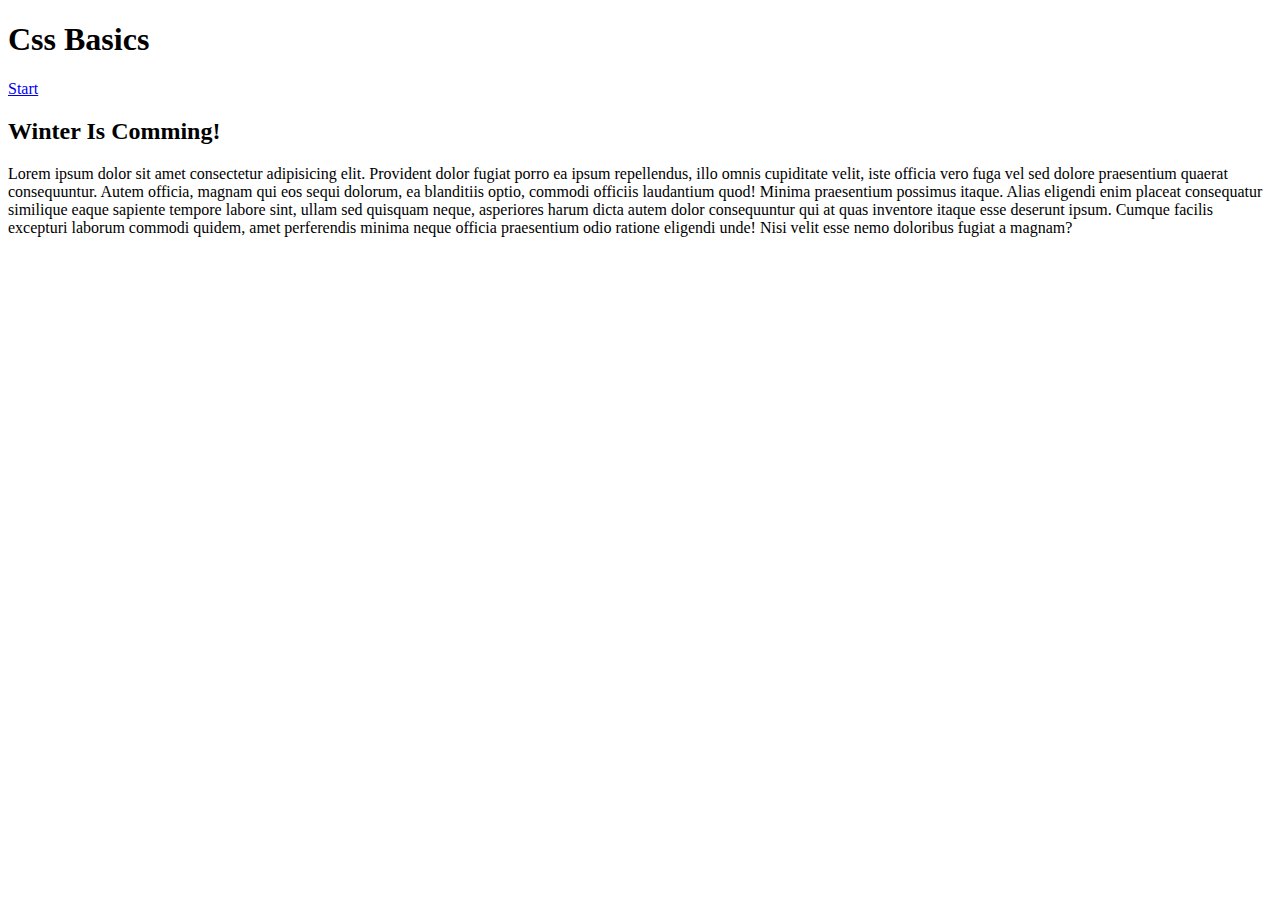
==== index.html @ 1d1a333e "create index webpage with css file" ====
<!DOCTYPE html>
<html lang="en">
  <head>
    <meta charset="UTF-8" />
    <meta name="viewport" content="width=device-width, initial-scale=1.0" />
    <title>Css basics</title>
    <link rel="stylesheet" href="style.css" />
  </head>
  <body>
    <header>
      <h1>Css Basics</h1>
      <nav>
        <a href="index.html">Start</a>
      </nav>
    </header>
    <main>
      <h2>Winter Is Comming!</h2>
      <p>
        Lorem ipsum dolor sit amet consectetur adipisicing elit. Provident dolor
        fugiat porro ea ipsum repellendus, illo omnis cupiditate velit, iste
        officia vero fuga vel sed dolore praesentium quaerat consequuntur. Autem
        officia, magnam qui eos sequi dolorum, ea blanditiis optio, commodi
        officiis laudantium quod! Minima praesentium possimus itaque. Alias
        eligendi enim placeat consequatur similique eaque sapiente tempore
        labore sint, ullam sed quisquam neque, asperiores harum dicta autem
        dolor consequuntur qui at quas inventore itaque esse deserunt ipsum.
        Cumque facilis excepturi laborum commodi quidem, amet perferendis minima
        neque officia praesentium odio ratione eligendi unde! Nisi velit esse
        nemo doloribus fugiat a magnam?
      </p>
    </main>
  </body>
</html>
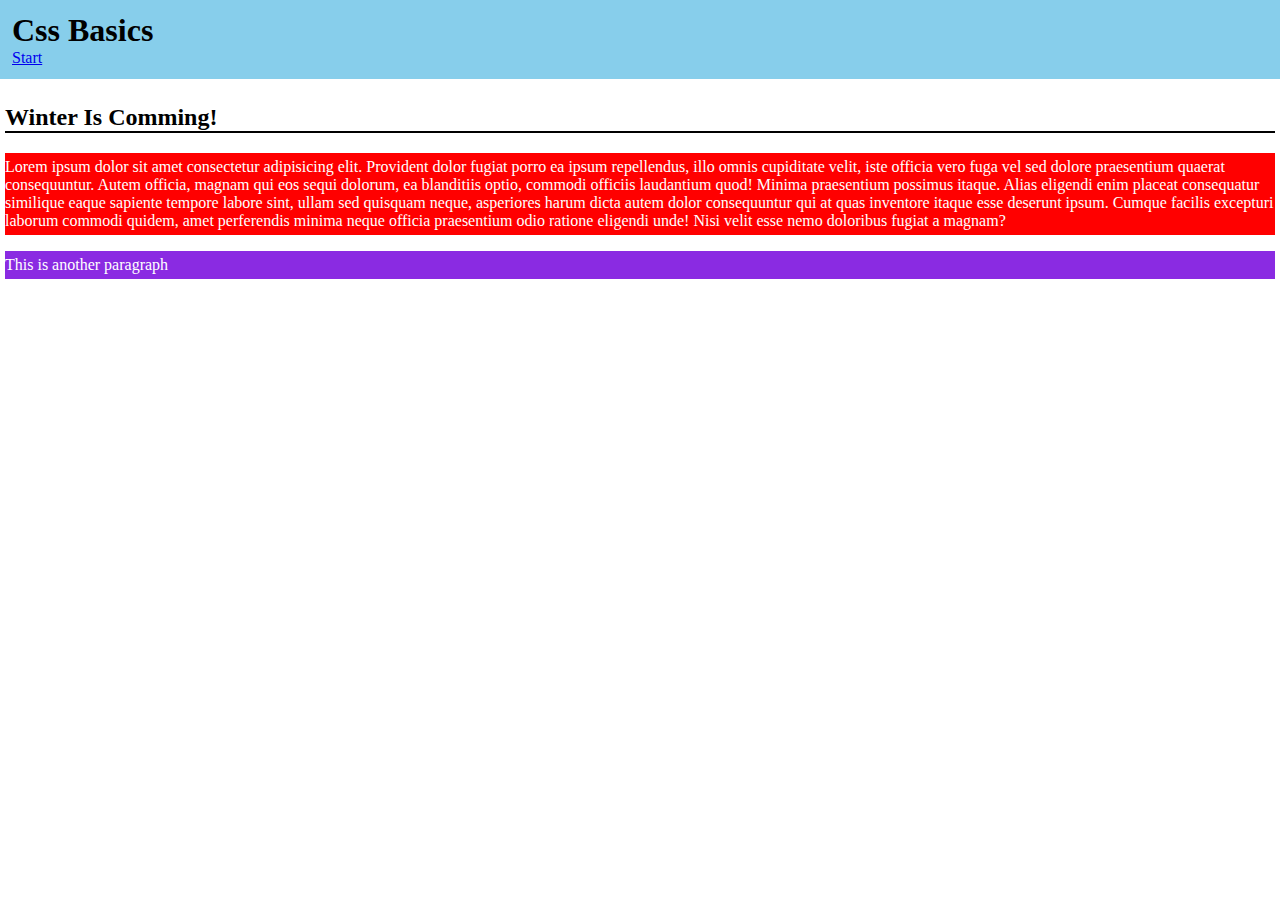
==== commit 279bb153: "add class css" ====
--- a/index.html
+++ b/index.html
@@ -28,6 +28,9 @@
         neque officia praesentium odio ratione eligendi unde! Nisi velit esse
         nemo doloribus fugiat a magnam?
       </p>
+      <p class="purple-background">
+        This is another paragraph
+      </p>
     </main>
   </body>
 </html>
--- a/style.css
+++ b/style.css
@@ -0,0 +1,28 @@
+header {
+  background-color: skyblue;
+  padding: 12px;
+}
+h1 {
+  margin-top: 0;
+  margin-bottom: 0;
+}
+body {
+  margin: 0;
+}
+main {
+  padding: 5px;
+}
+h2 {
+  border-bottom: 2px solid;
+}
+p {
+  background-color: navy;
+  color: white;
+  padding-block: 5px;
+}
+p {
+  background-color: red;
+}
+.purple-background {
+  background-color: blueviolet;
+}
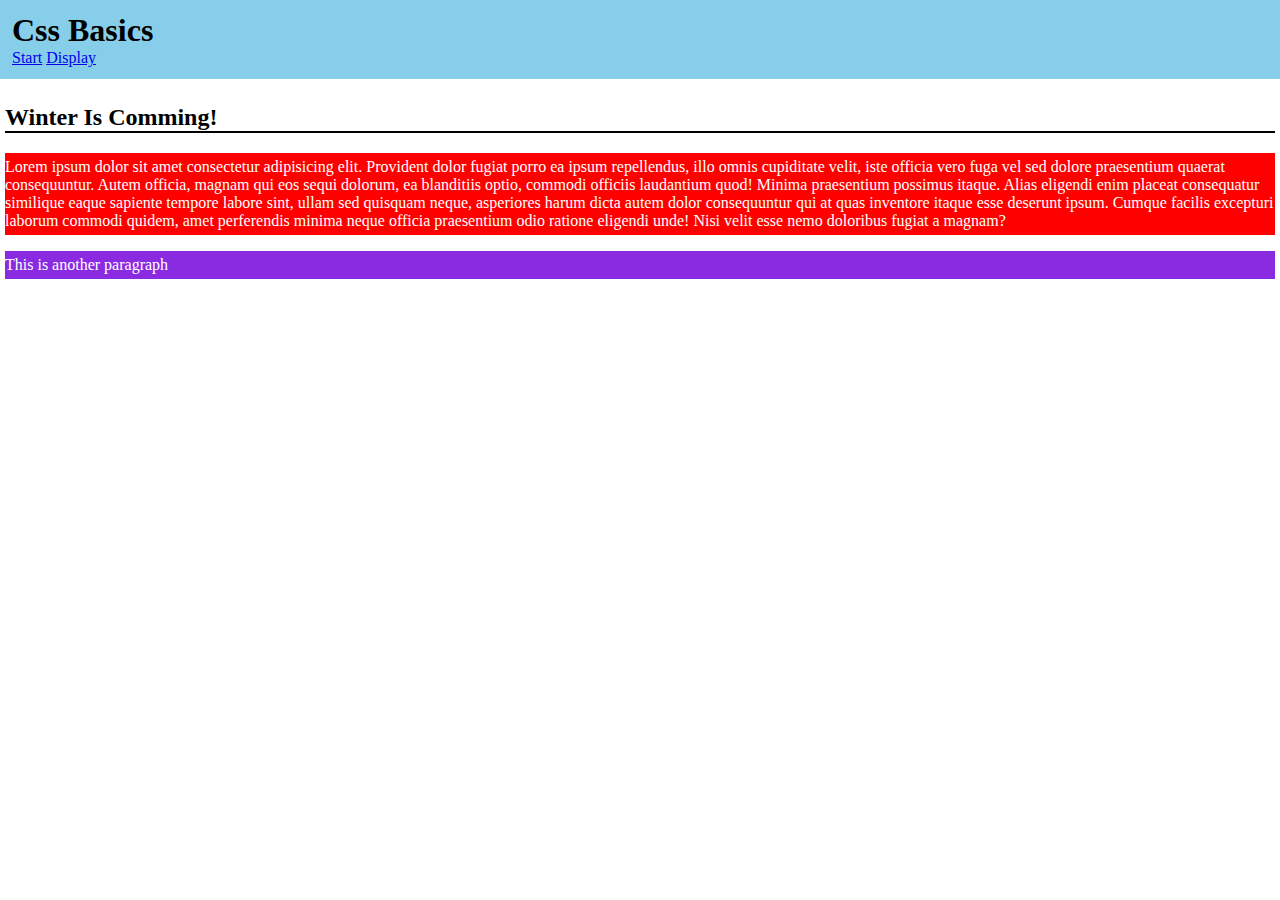
==== commit cabceb98: "created an another html page for showing new display rulles" ====
--- a/index.html
+++ b/index.html
@@ -11,6 +11,7 @@
       <h1>Css Basics</h1>
       <nav>
         <a href="index.html">Start</a>
+        <a href="display.html">Display</a>
       </nav>
     </header>
     <main>
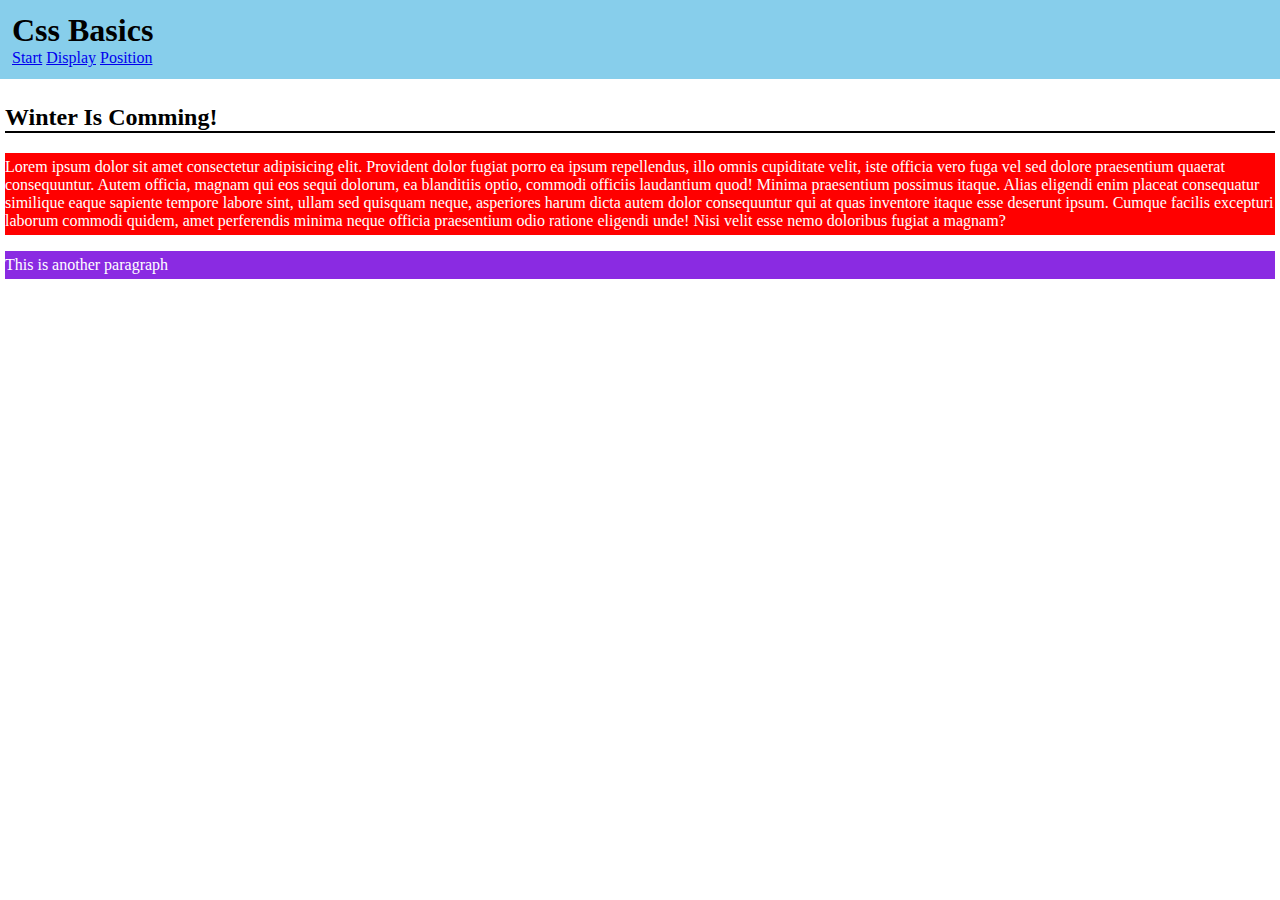
==== commit ad196d83: "Add positionering web page with css" ====
--- a/index.html
+++ b/index.html
@@ -12,6 +12,7 @@
       <nav>
         <a href="index.html">Start</a>
         <a href="display.html">Display</a>
+        <a href="position.html">Position</a>
       </nav>
     </header>
     <main>
@@ -29,9 +30,7 @@
         neque officia praesentium odio ratione eligendi unde! Nisi velit esse
         nemo doloribus fugiat a magnam?
       </p>
-      <p class="purple-background">
-        This is another paragraph
-      </p>
+      <p class="purple-background">This is another paragraph</p>
     </main>
   </body>
 </html>
